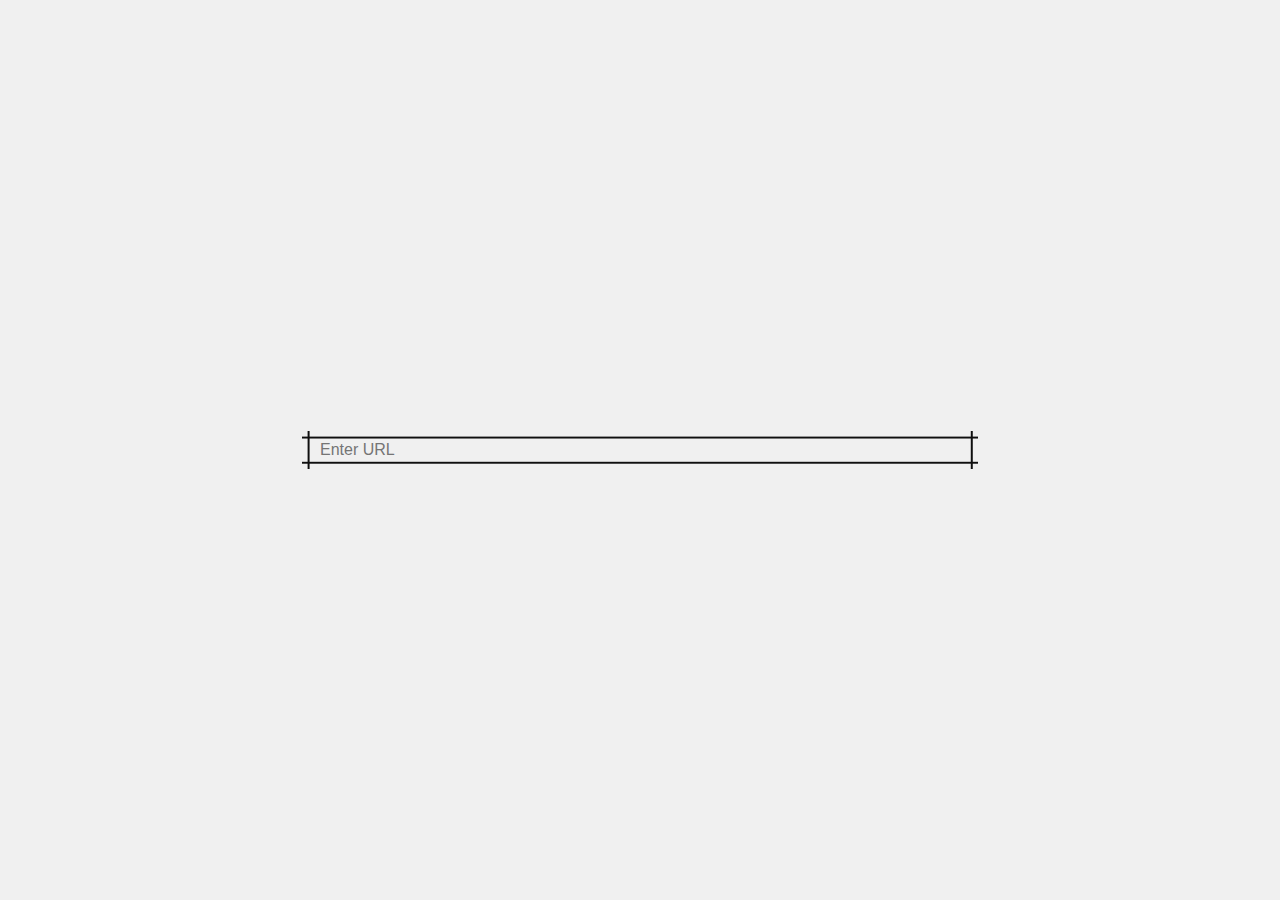
==== gen/index.html @ 4ae936ba "added redirecting links" ====
<!DOCTYPE html>
<html lang="en">
    <head>
	<meta charset="UTF-8">
	<meta name="viewport" content="width=device-width, initial-scale=1.0">
	<title>carboxide</title>
	<meta property="og:site_name" content="carboxi.de" />
	<meta property="og:image" content="https://carboxi.de/carboxide.png" />
	<meta name="og:title" content="carboxide" />
	<link rel="stylesheet" href="style.css">
	<link href="https://fonts.cdnfonts.com/css/fantasque-sans-mono" rel="stylesheet">
	<link rel="icon" href="data:image/svg+xml,<svg xmlns=%22http://www.w3.org/2000/svg%22 viewBox=%220 0 80 85%22><text y=%22.9em%22 font-size=%2290%22 fill=%22%23a1a1a1%22>⌬</text></svg>">
    </head>
    <body>
	<div class="centered">
	    <input class="button" type="text" id="inputUrl" placeholder="Enter URL">
	</div>

	<div id="result"></div>
	<script>
	    document.getElementById('inputUrl').addEventListener('keypress', function(event) {
		if (event.key === 'Enter') {
		    generateURLAndCopy();
		}
	    });

	    function generateURLAndCopy() {
		const baseUrl = 'https://carboxi.de/goto/?site=';
		const inputUrl = document.getElementById('inputUrl').value.trim();

		if (inputUrl === '') {
		    alert('Please enter a valid URL.');
		    return;
		}

		const generatedUrl = baseUrl + encodeURIComponent(inputUrl);

		// Create a temporary textarea to copy the URL
		const textarea = document.createElement('textarea');
		textarea.value = generatedUrl;
		textarea.style.position = 'fixed';
		document.body.appendChild(textarea);
		textarea.focus();
		textarea.select();

		try {
		    const successful = document.execCommand('copy');
		} catch (err) {
		    console.error('Failed to copy: ', err);
		} finally {
		    document.body.removeChild(textarea);
		}

		// Display the generated URL in the result section
		const resultContainer = document.getElementById('result');
		resultContainer.innerHTML = `<p><strong>Generated URL:</strong> <a href="${generatedUrl}" target="_blank">${generatedUrl}</a></p>`;
	    }
	</script>
    </body>
</html>
---- gen/style.css ----
body, html {
    height: 100dvh;
    margin: 0;
    display: flex;
    flex-direction: column;
    font-family: 'Fantasque Sans Mono', sans-serif;
    background-color: #f0f0f0;
}

input {
    all: unset;
    width: 50%;
}

.button {
  --b: 0.1rem;
  --s: .35rem;
  --color: #0f0f0f;
  padding: calc(.25em + var(--s)) calc(.8em + var(--s));
  color: var(--color);
  --_p: var(--s);
  background:
    conic-gradient(from 90deg at var(--b) var(--b),#0000 90deg,var(--color) 0)
    var(--_p) var(--_p)/calc(100% - var(--b) - 2*var(--_p)) calc(100% - var(--b) - 2*var(--_p));
  transition: .3s linear, color 0s, background-color 0s;
  user-select: none;
  -webkit-user-select: none;
  touch-action: manipulation;
}

.button:hover,
.button:focus-visible{
  --_p: 0px;
  outline-offset: .05em;
}

.centered {
    flex-grow: 1;
    display: flex;
    justify-content: center;
    align-items: center;
    font-size: 1rem;
}

a {
    text-decoration: none; 
    color: #000;
}


@media (min-width:320px)  { 
    input {
	all: unset;
	width: 50%;
    }
}
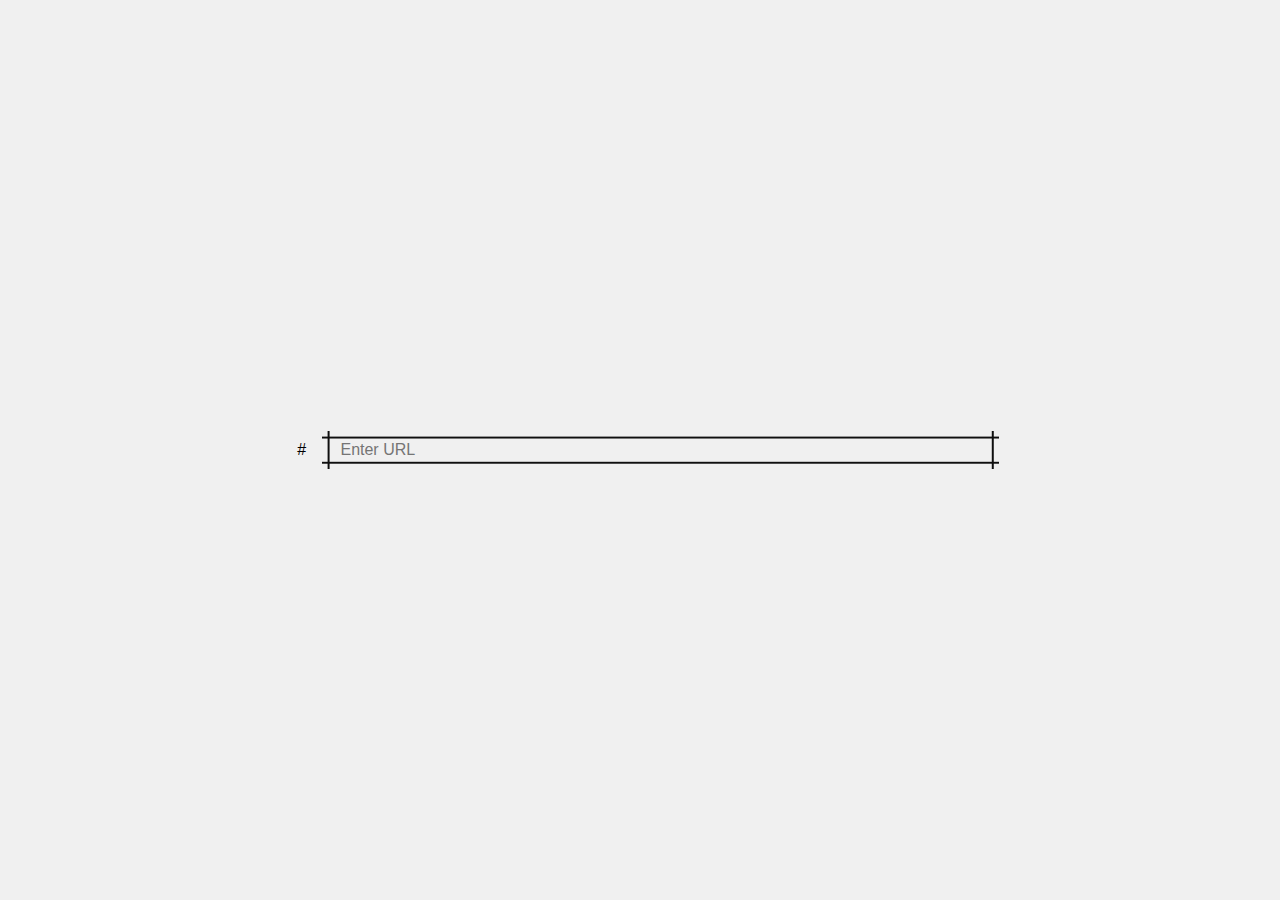
==== commit 62402227: "fixed some styling" ====
--- a/gen/index.html
+++ b/gen/index.html
@@ -13,6 +13,7 @@
     </head>
     <body>
 	<div class="centered">
+	    <button>#</button>
 	    <input class="button" type="text" id="inputUrl" placeholder="Enter URL">
 	</div>
 
--- a/gen/style.css
+++ b/gen/style.css
@@ -10,6 +10,16 @@
 input {
     all: unset;
     width: 50%;
+}
+
+p {
+    overflow-wrap: anywhere;
+    padding: 1rem
+}
+
+button {
+    all: unset;
+    padding: 1rem
 }
 
 .button {
